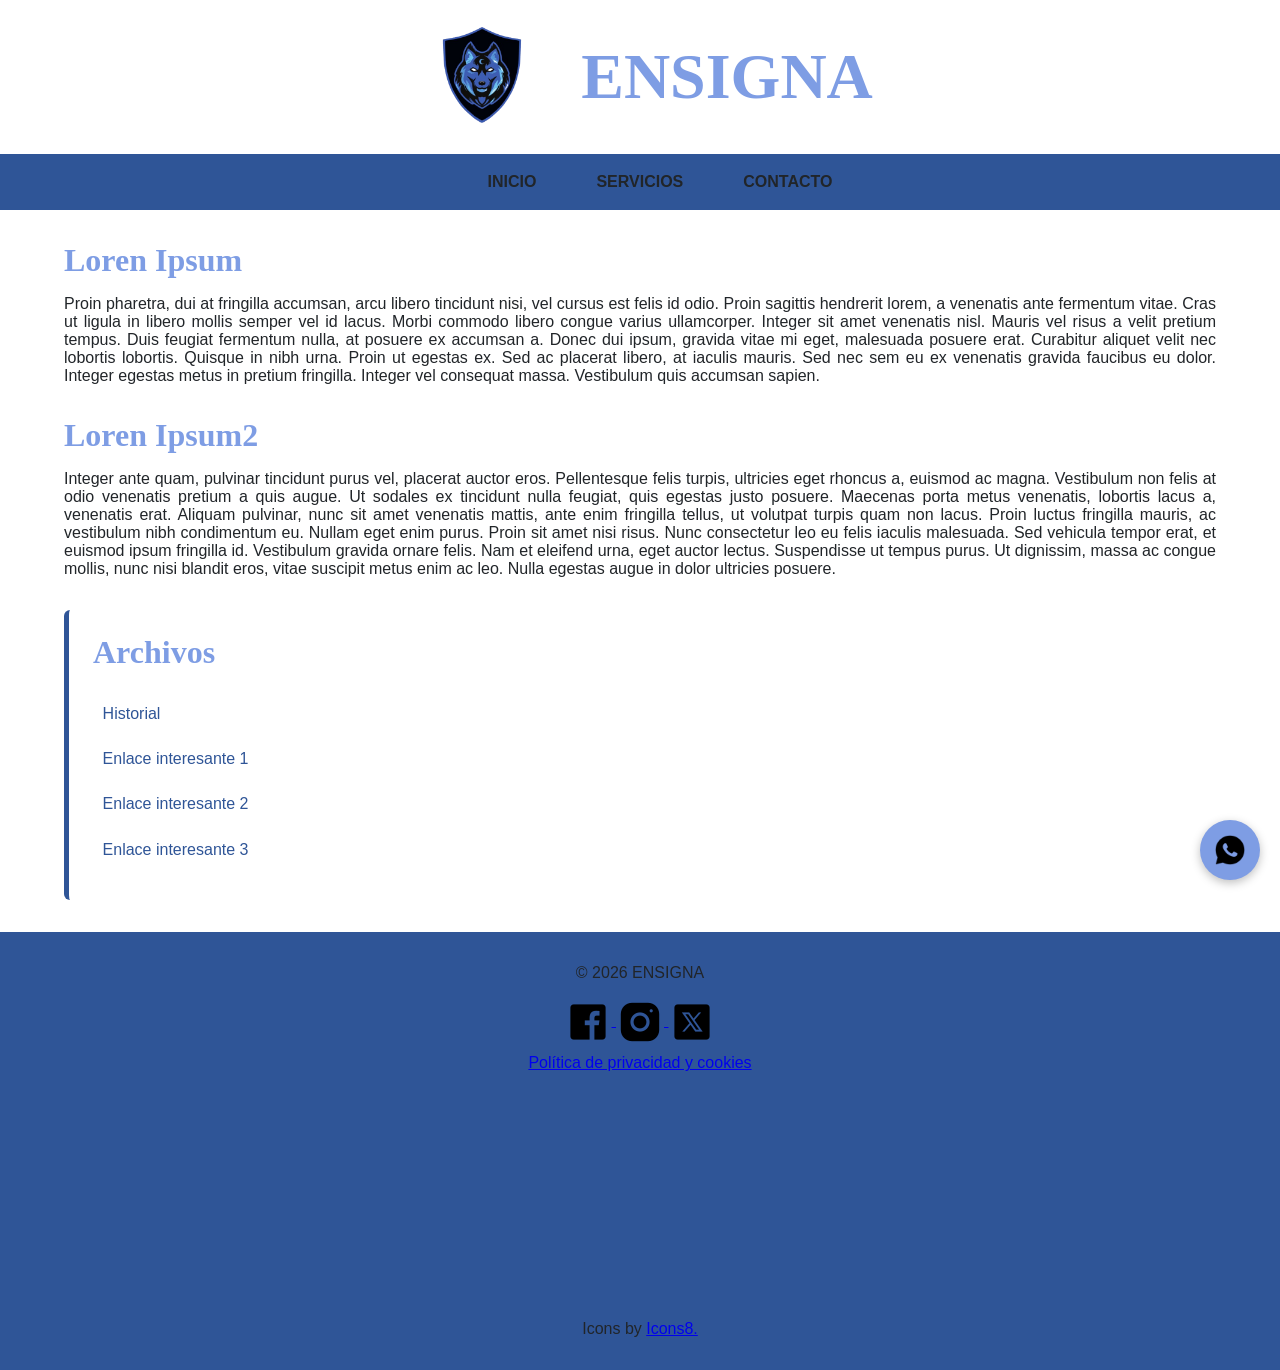
==== index.html @ b97ab126 "Exercise 3 html + assets without changes" ====
<!doctype html>
<html lang="en">
  <head>
    <meta charset="UTF-8">
    <meta
      name="description"
      content="Una página hecha para la clase de Desarrollo de Interfaces - IES MARE NOSTRUM 2026 - 2027">
    <meta name="keywords" content="ensigna, ENSIGNA, DIW, mare nostrum">
    <meta name="author" content="Mario Espinosa Figuérez">
    <meta name="copyright" content="2026, Mario Espinosa Figuérez">
    <meta name="robots" content="index, follow">
    <meta name="viewport" content="width=device-width, initial-scale=1.0">
    <title>Inicio</title>
    <meta name="title" content="ENSIGNA - INICIO">
    <link rel="icon" type="image/x-icon" href="assets/images/favicon.ico">
    <link href="assets/css/style.css" rel="stylesheet">
  </head>
  <body>
    <header>
      <a href="#inicio">
        <img alt="logo" src="assets/images/logo.png" width="150" height="150"/>
      </a>
      <h1>ENSIGNA</h1>
    </header>
    <nav>
      <ul>
        <li><a href="#inicio" id="#inicio">INICIO</a></li>
        <li><a href="pages/servicios.html">SERVICIOS</a></li>
        <li><a href="pages/contacto.html">CONTACTO</a></li>
      </ul>
    </nav>
    <main>  
      <section>
        <article>
          <h2>Loren Ipsum</h2>
          <p>
            Proin pharetra, dui at fringilla accumsan, arcu libero tincidunt
            nisi, vel cursus est felis id odio. Proin sagittis hendrerit lorem,
            a venenatis ante fermentum vitae. Cras ut ligula in libero mollis
            semper vel id lacus. Morbi commodo libero congue varius ullamcorper.
            Integer sit amet venenatis nisl. Mauris vel risus a velit pretium
            tempus. Duis feugiat fermentum nulla, at posuere ex accumsan a.
            Donec dui ipsum, gravida vitae mi eget, malesuada posuere erat.
            Curabitur aliquet velit nec lobortis lobortis. Quisque in nibh urna.
            Proin ut egestas ex. Sed ac placerat libero, at iaculis mauris. Sed
            nec sem eu ex venenatis gravida faucibus eu dolor. Integer egestas
            metus in pretium fringilla. Integer vel consequat massa. Vestibulum
            quis accumsan sapien.
          </p>
        </article>

        <article>
          <h2>Loren Ipsum2</h2>
          <p>
            Integer ante quam, pulvinar tincidunt purus vel, placerat auctor
            eros. Pellentesque felis turpis, ultricies eget rhoncus a, euismod
            ac magna. Vestibulum non felis at odio venenatis pretium a quis
            augue. Ut sodales ex tincidunt nulla feugiat, quis egestas justo
            posuere. Maecenas porta metus venenatis, lobortis lacus a, venenatis
            erat. Aliquam pulvinar, nunc sit amet venenatis mattis, ante enim
            fringilla tellus, ut volutpat turpis quam non lacus. Proin luctus
            fringilla mauris, ac vestibulum nibh condimentum eu. Nullam eget
            enim purus. Proin sit amet nisi risus. Nunc consectetur leo eu felis
            iaculis malesuada. Sed vehicula tempor erat, et euismod ipsum
            fringilla id. Vestibulum gravida ornare felis. Nam et eleifend urna,
            eget auctor lectus. Suspendisse ut tempus purus. Ut dignissim, massa
            ac congue mollis, nunc nisi blandit eros, vitae suscipit metus enim
            ac leo. Nulla egestas augue in dolor ultricies posuere.
          </p>
        </article>

        <aside>
          <h2>Archivos</h2>
          <ul>
            <li><a href="#">Historial</a></li>
            <li><a href="#">Enlace interesante 1</a></li>
            <li><a href="#">Enlace interesante 2</a></li>
            <li><a href="#">Enlace interesante 3</a></li>
          </ul>
        </aside>
      </section>
    </main>

    <footer>
      <p>&#169; 2026 ENSIGNA</p>
      <div class="socials">
        <a href="https://www.facebook.com" target="_blank" class="facebook">
          <img src="assets/images/icons/facebook.png" alt="facebook icon" />
        </a>
        <a href="https://www.instagram.com" target="_blank" class="instagram">
          <img src="assets/images/icons/instagram.png" alt="instagram icon" />
        </a>
        <a href="https://www.whatsapp.com" target="_blank" class="whatssapp">
          <img src="assets/images/icons/whatssap.png" alt="whatssap icon" />
        </a>
        <a href="https://x.com" target="_blank" class="twitter">
          <img src="assets/images/icons/x.png" alt="twitter icon" />
        </a>
      </div>
      <span>
        <a
          href="https://www.termsfeed.com/live/abd02ba2-a43a-4061-9faf-4f3a8868f134"
          target="_blank">Política de privacidad y cookies</a>
      </span>
      
      <iframe
        src="https://www.google.com/maps/embed?pb=!4v1793105326272!6m8!1m7!1sNcIaLmpzqLdB4XFvnJhQTg!2m2!1d39.05926629884674!2d-1.056579204484029!3f146.70360236150404!4f7.460979013719339!5f0.8067808208056332"
        width="450"
        height="200"
        style="border: 0"
        allowfullscreen
        loading="lazy"
        referrerpolicy="strict-origin-when-cross-origin"
      ></iframe>
      <small>Icons by <a href="icons8.com">Icons8.</a></small>
    </footer>
  </body>
</html>
---- assets/css/style.css ----
* {  margin: 0; }

html { font-size: 100%; }

@font-face {
    font-family: "Forum";
    src: url("../webfonts/Forum-Regular.ttf");
}

@font-face {
    font-family: "Poppins";
    src: url(../webfonts/Poppins-Regular.ttf);
}

/* VARIABLES */

:root {
    --font-titles: "Forum", serif;
    --font-text: "Poppins", sans-serif;

    --main-bg: #FFFFFF;
    --main-color: #7E9DE4;
    --secondary-color: #2F5597;
    --text-color: #212529;
    --hover-color: #6585D0;
    --btn-pressed-color: #2F5597;

    --pixels64-size: 4em;
    --pixels32-size: 2em;
    --pixels24-size: 1.5em;
    --pixels16-base-size: 1em;
}

/* GENERAL STYLES */

body {
    background-color: var(--main-bg);
    color: var(--text-color);
    font-family: var(--font-text);
}

h1, h2, h3, caption { 
    font-family: var(--font-titles);
    color: var(--main-color);
    margin-bottom: .5em;
}

h1 { font-size: var(--pixels64-size); }
h2 { font-size: var(--pixels32-size); }
h3, caption { font-size: var(--pixels24-size); }

p, small, nav, a, button, input, textarea, label, li { 
    font-family: var(--font-text);
    font-size: var(--pixels16-base-size);
}

p { margin-bottom: 1em; }

/* Header */
header {
    display: flex;
    align-items: center;
    justify-content: center;
    gap: 1.5em;
    font-family: var(--font-text);

    & h1 { margin: 0 !important; }
}

/* Navegation */
nav {
    position: sticky;
    top: 0;
    z-index: 1000;
    background-color: var(--secondary-color);
    padding: .5em 1em;
}

nav ul {
    list-style: none;
    display: flex;
    justify-content: center;
    align-items: center;
    flex-wrap: wrap;
    gap: .75em;
}

nav ul li a {
    display: block;
    padding: 0.7em 1.5em;
    border-radius: 6px;
    color: var(--text-color);
    text-decoration: none;
    text-align: center;
    font-weight: bold;
}

/* Main content */
main {
    width: 90%;
    max-width: 1200px;
    margin: 2em auto;
    min-height: 40vh;
}

section, article { margin-bottom: 2em; }
article p { text-align: justify; }

/* Aside */
aside {
    margin-top: 2em;
    padding: 1.5em;
    background-color: var(--main-bg);
    border-left: 5px solid var(--secondary-color);
    border-radius: 6px;
}

aside h2 {
    color: var(--main-color);
    margin-bottom: 0.75em;
}

aside ul {
    list-style: none;
    padding-left: 0;
}

aside ul li {
    margin-bottom: 0.5em;
}

aside ul li a {
    display: block;
    padding: 0.6em;
    color: var(--secondary-color);
    text-decoration: none;
    border-radius: 4px;

    &:hover { color: var(--hover-color)}
}

/* Services */
table {
    width: 100%;
    border-collapse: collapse;
    margin: 2em 0;
    table-layout: auto;
    border: 2px solid var(--secondary-color);
}

table th, table td {
    border: 1px solid var(--secondary-color);
    padding: 1em;
    text-align: center;
    vertical-align: middle;
    overflow-wrap: break-word;
}

table th {
    background-color: var(--secondary-color);
    color: var(--main-color);
}

table tbody tr:nth-child(odd) { background-color: var(--main-color);}
table tbody tr:nth-child(even) { background-color: var(--secondary-color);}
table tr:first-child { background-color: var(--main-color);}

table caption {
    caption-side: bottom;
    padding: 1em;
    font-weight: bold;
    color: var(--secondary-color);
}

/* Contact Form */
form {
    max-width: 700px;
    margin: 0 auto 2em;
}

fieldset {
    border: 2px solid var(--main-color);
    border-radius: 8px;
    padding: 1.5em;
}

legend {
    padding: 0 0.5em;
    color: var(--secondary-color);
    font-weight: bold;
}

fieldset > div > div { margin-bottom: 1em; }

label {
    display: inline-block;
    margin-bottom: 0.3em;
}

input:not([type="checkbox"]),
textarea {
    width: 100%;
    padding: 0.7em;
    border: 1px solid #AAB8D4;
    border-radius: 4px;
    font-family: var(--font-text);
}

input[type="checkbox"] { margin-right: 0.4em; }

button {
    padding: 0.7em 1.5em;
    border: none;
    border-radius: 5px;
    background-color: var(--main-color);
    color: var(--text-color);
    cursor: pointer;
    font-weight: bold;
}

button:hover { background-color: var(--hover-color); }

/* Footer */
footer {
    padding: 2em;
    background-color: var(--secondary-color);
    color: var(--text-color);
    text-align: center;
    font-family: var(--font-text);
}

footer iframe {
    display: block;
    width: 100%;
    max-width: 450px;
    margin: 1.5em auto;
}

footer img { vertical-align: middle; }

footer span {
    display: block;
    margin-top: .5em;
}

footer small {
    display: block;
    margin-top: 1em;
}

/* Footer Whatssap Link Sticky */
footer .socials a.whatssapp {
    position: fixed;
    right: 20px;
    bottom: 20px;
    z-index: 2000;

    display: flex;
    align-items: center;
    justify-content: center;

    width: 60px;
    height: 60px;
    margin: 0;

    background-color: var(--main-color);
    border-radius: 50%;
    box-shadow: 0 3px 10px rgba(0, 0, 0, 0.25);
}

footer .socials a.whatssapp img {
    width: 36px;
    height: 36px;
}

footer .socials a.whatssapp:hover {
    background-color: var(--hover-color);
    transform: scale(1.08);
    transition: transform 0.2s ease, background-color 0.2s ease;
}

footer .socials a.whatssapp:active { background-color: var(--secondary-color); }
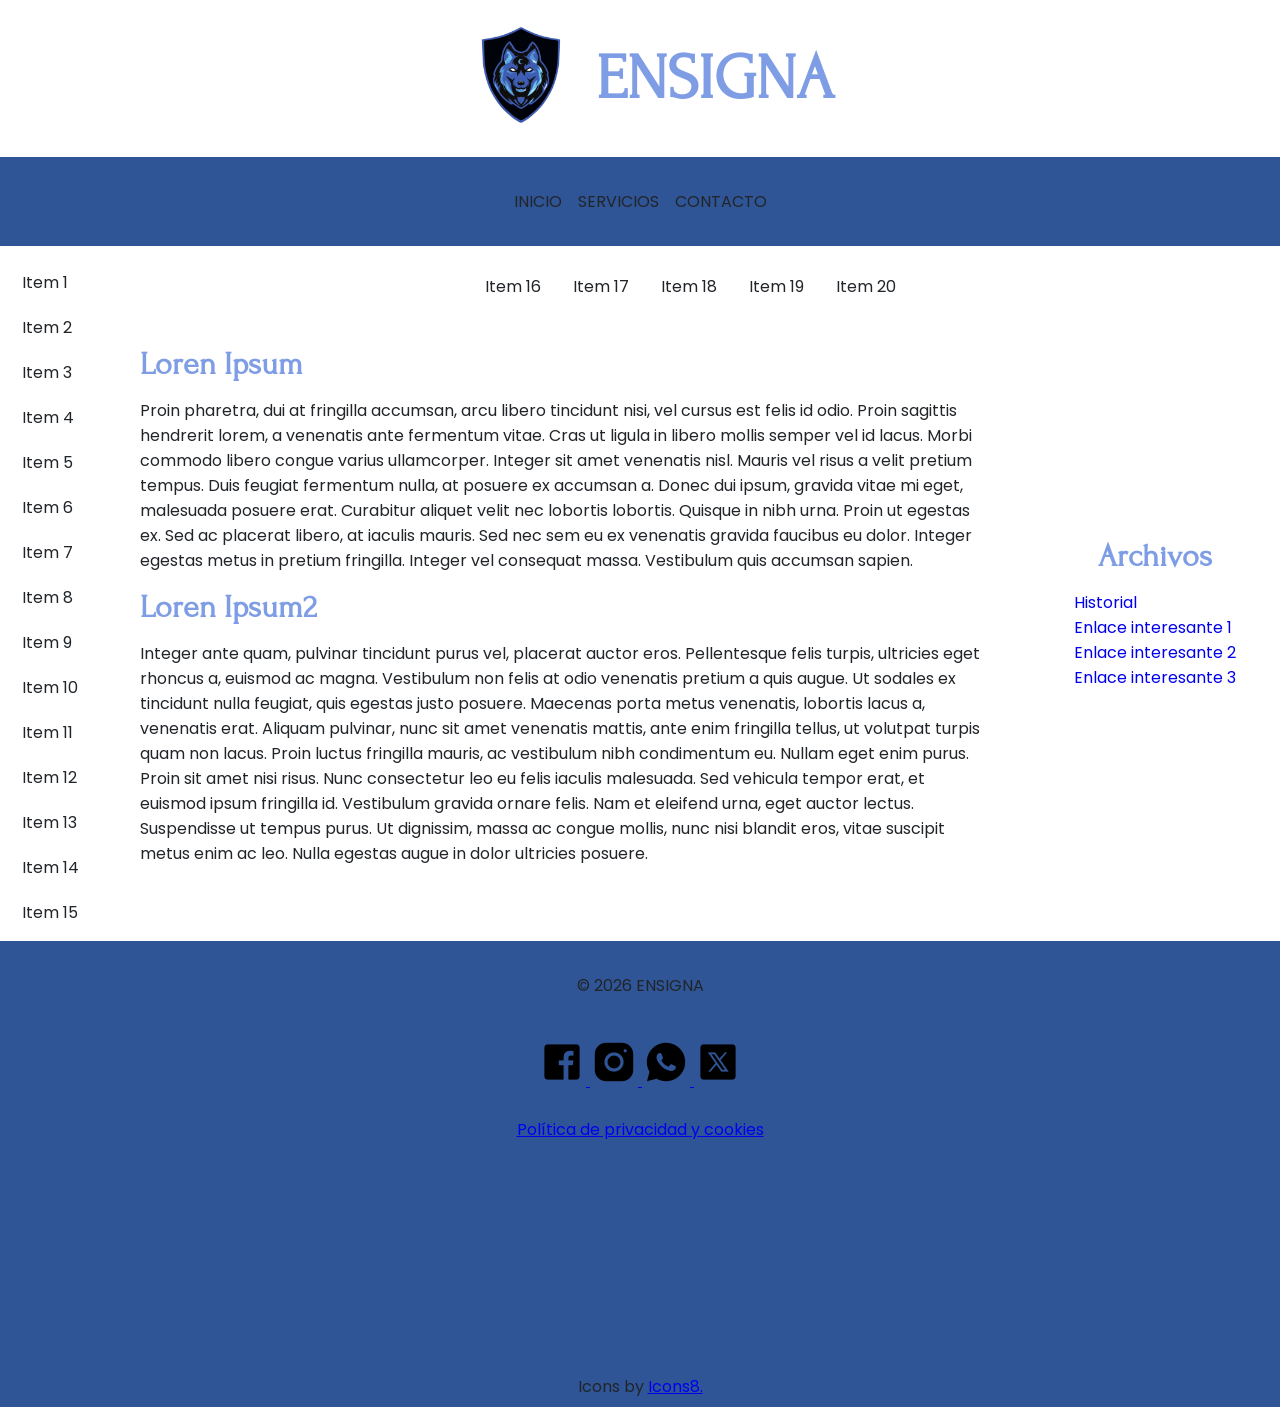
==== commit 97f14aac: "Fixed structure + redo almost all .css + add media query for computer (>= 1200px)" ====
--- a/index.html
+++ b/index.html
@@ -22,7 +22,7 @@
       </a>
       <h1>ENSIGNA</h1>
     </header>
-    <nav>
+    <nav class="menu">
       <ul>
         <li><a href="#inicio" id="#inicio">INICIO</a></li>
         <li><a href="pages/servicios.html">SERVICIOS</a></li>
@@ -30,8 +30,38 @@
       </ul>
     </nav>
     <main>  
+      <nav class="nav1">
+        <ul>
+          <li>Item 1</li>
+          <li>Item 2</li>
+          <li>Item 3</li>
+          <li>Item 4</li>
+          <li>Item 5</li>
+          <li>Item 6</li>
+          <li>Item 7</li>
+          <li>Item 8</li>
+          <li>Item 9</li>
+          <li>Item 10</li>
+          <li>Item 11</li>
+          <li>Item 12</li>
+          <li>Item 13</li>
+          <li>Item 14</li>
+          <li>Item 15</li>
+        </ul>
+      </nav>
+
+      <nav class="nav2">
+          <ul>
+            <li>Item 16</li>
+            <li>Item 17</li>
+            <li>Item 18</li>
+            <li>Item 19</li>
+            <li>Item 20</li>
+          </ul>
+        </nav>
+
       <section>
-        <article>
+         <article>
           <h2>Loren Ipsum</h2>
           <p>
             Proin pharetra, dui at fringilla accumsan, arcu libero tincidunt
@@ -67,9 +97,9 @@
             ac congue mollis, nunc nisi blandit eros, vitae suscipit metus enim
             ac leo. Nulla egestas augue in dolor ultricies posuere.
           </p>
-        </article>
-
-        <aside>
+        </article>   
+      </section>
+      <aside>
           <h2>Archivos</h2>
           <ul>
             <li><a href="#">Historial</a></li>
@@ -78,7 +108,6 @@
             <li><a href="#">Enlace interesante 3</a></li>
           </ul>
         </aside>
-      </section>
     </main>
 
     <footer>
--- a/assets/css/style.css
+++ b/assets/css/style.css
@@ -1,4 +1,4 @@
-* {  margin: 0; }
+* {  margin: 0; padding: 0 }
 
 html { font-size: 100%; }
 
@@ -56,227 +56,103 @@
 
 p { margin-bottom: 1em; }
 
-/* Header */
+
 header {
     display: flex;
     align-items: center;
     justify-content: center;
-    gap: 1.5em;
-    font-family: var(--font-text);
 
-    & h1 { margin: 0 !important; }
+    & h1 { margin: 0; }
 }
 
-/* Navegation */
-nav {
-    position: sticky;
-    top: 0;
-    z-index: 1000;
+.menu {
     background-color: var(--secondary-color);
-    padding: .5em 1em;
+    
+    & ul {
+        display: flex;
+        gap: 1em;
+        justify-content: center;
+        padding: 2em;
+
+        & li { list-style: none; }
+        & li a { 
+            text-decoration: none; 
+            color: var(--text-color);
+        }
+    }
 }
 
-nav ul {
-    list-style: none;
-    display: flex;
-    justify-content: center;
-    align-items: center;
-    flex-wrap: wrap;
-    gap: .75em;
+footer {
+    text-align: center;
+    background-color: var(--secondary-color);
+    margin-top: 1em;
+    padding: 0.5em;
+
+    :first-child { padding-top: 1.5em; }
+
+    & span a, & small { 
+        display: block;
+    }
+
+    & iframe { 
+        display: block; 
+        text-align: center;
+        margin: 1em auto;
+        max-width: 450px;
+        width: 100%;
+    }
+
+
 }
 
-nav ul li a {
-    display: block;
-    padding: 0.7em 1.5em;
-    border-radius: 6px;
-    color: var(--text-color);
-    text-decoration: none;
-    text-align: center;
-    font-weight: bold;
+@media (min-width: 1200px) {
+    main { 
+        display: grid;
+        grid-template-columns: [column-nav1] 100px [column-nav2] 1fr [column-aside-banner] 250px;
+        grid-template-rows: auto auto;
+        margin-top: 1.5em;
+        place-items: center;
+
+        .nav1 ul, .nav2 ul, aside ul { list-style: none; }
+        aside ul li a { text-decoration: none; }
+
+        .nav1 {
+            grid-column: 1;
+            grid-row: 1 / 3;
+
+            & ul {
+                display: flex;
+                flex-direction: column;
+                gap: 1.25em;
+            }
+        }
+
+        .nav2 {
+            grid-column: 2 / 4;
+            grid-row: 1;
+
+            & ul { 
+                display: flex;
+                gap: 2em;
+            }
+        }
+
+        section {
+            grid-column: 2;
+            grid-row: 2;
+            margin: 2.5em;
+        }
+
+        aside {
+            grid-column: 3;
+            grid-row: 2;
+
+            & h2 { text-align: center;}
+            & ul, & h2 { justify-items: center; }
+        }
+    }
 }
 
-/* Main content */
-main {
-    width: 90%;
-    max-width: 1200px;
-    margin: 2em auto;
-    min-height: 40vh;
-}
+@media (min-width: 700px) and (max-width: 1199px) { }
 
-section, article { margin-bottom: 2em; }
-article p { text-align: justify; }
-
-/* Aside */
-aside {
-    margin-top: 2em;
-    padding: 1.5em;
-    background-color: var(--main-bg);
-    border-left: 5px solid var(--secondary-color);
-    border-radius: 6px;
-}
-
-aside h2 {
-    color: var(--main-color);
-    margin-bottom: 0.75em;
-}
-
-aside ul {
-    list-style: none;
-    padding-left: 0;
-}
-
-aside ul li {
-    margin-bottom: 0.5em;
-}
-
-aside ul li a {
-    display: block;
-    padding: 0.6em;
-    color: var(--secondary-color);
-    text-decoration: none;
-    border-radius: 4px;
-
-    &:hover { color: var(--hover-color)}
-}
-
-/* Services */
-table {
-    width: 100%;
-    border-collapse: collapse;
-    margin: 2em 0;
-    table-layout: auto;
-    border: 2px solid var(--secondary-color);
-}
-
-table th, table td {
-    border: 1px solid var(--secondary-color);
-    padding: 1em;
-    text-align: center;
-    vertical-align: middle;
-    overflow-wrap: break-word;
-}
-
-table th {
-    background-color: var(--secondary-color);
-    color: var(--main-color);
-}
-
-table tbody tr:nth-child(odd) { background-color: var(--main-color);}
-table tbody tr:nth-child(even) { background-color: var(--secondary-color);}
-table tr:first-child { background-color: var(--main-color);}
-
-table caption {
-    caption-side: bottom;
-    padding: 1em;
-    font-weight: bold;
-    color: var(--secondary-color);
-}
-
-/* Contact Form */
-form {
-    max-width: 700px;
-    margin: 0 auto 2em;
-}
-
-fieldset {
-    border: 2px solid var(--main-color);
-    border-radius: 8px;
-    padding: 1.5em;
-}
-
-legend {
-    padding: 0 0.5em;
-    color: var(--secondary-color);
-    font-weight: bold;
-}
-
-fieldset > div > div { margin-bottom: 1em; }
-
-label {
-    display: inline-block;
-    margin-bottom: 0.3em;
-}
-
-input:not([type="checkbox"]),
-textarea {
-    width: 100%;
-    padding: 0.7em;
-    border: 1px solid #AAB8D4;
-    border-radius: 4px;
-    font-family: var(--font-text);
-}
-
-input[type="checkbox"] { margin-right: 0.4em; }
-
-button {
-    padding: 0.7em 1.5em;
-    border: none;
-    border-radius: 5px;
-    background-color: var(--main-color);
-    color: var(--text-color);
-    cursor: pointer;
-    font-weight: bold;
-}
-
-button:hover { background-color: var(--hover-color); }
-
-/* Footer */
-footer {
-    padding: 2em;
-    background-color: var(--secondary-color);
-    color: var(--text-color);
-    text-align: center;
-    font-family: var(--font-text);
-}
-
-footer iframe {
-    display: block;
-    width: 100%;
-    max-width: 450px;
-    margin: 1.5em auto;
-}
-
-footer img { vertical-align: middle; }
-
-footer span {
-    display: block;
-    margin-top: .5em;
-}
-
-footer small {
-    display: block;
-    margin-top: 1em;
-}
-
-/* Footer Whatssap Link Sticky */
-footer .socials a.whatssapp {
-    position: fixed;
-    right: 20px;
-    bottom: 20px;
-    z-index: 2000;
-
-    display: flex;
-    align-items: center;
-    justify-content: center;
-
-    width: 60px;
-    height: 60px;
-    margin: 0;
-
-    background-color: var(--main-color);
-    border-radius: 50%;
-    box-shadow: 0 3px 10px rgba(0, 0, 0, 0.25);
-}
-
-footer .socials a.whatssapp img {
-    width: 36px;
-    height: 36px;
-}
-
-footer .socials a.whatssapp:hover {
-    background-color: var(--hover-color);
-    transform: scale(1.08);
-    transition: transform 0.2s ease, background-color 0.2s ease;
-}
-
-footer .socials a.whatssapp:active { background-color: var(--secondary-color); }+@media (max-width: 699px) { }
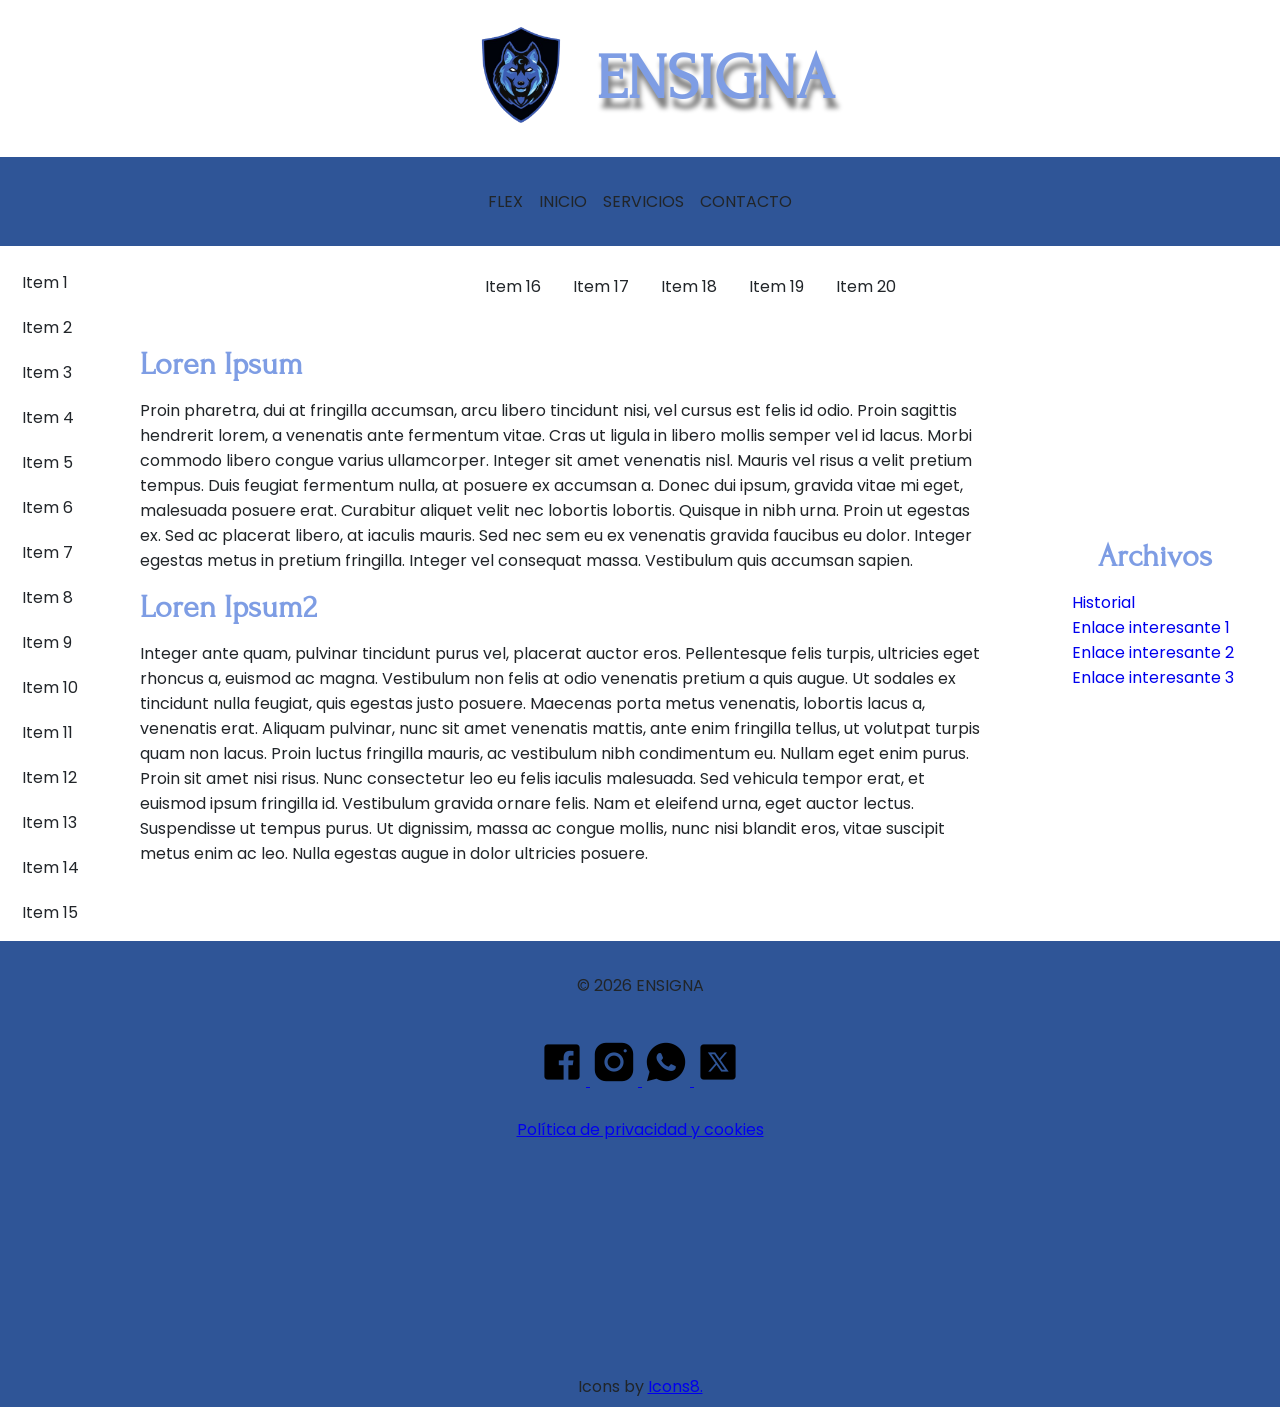
==== commit 0e8795ab: "added 4.11.1" ====
--- a/index.html
+++ b/index.html
@@ -14,6 +14,7 @@
     <meta name="title" content="ENSIGNA - INICIO">
     <link rel="icon" type="image/x-icon" href="assets/images/favicon.ico">
     <link href="assets/css/style.css" rel="stylesheet">
+    <link href="assets/css/style-for-print.css" rel="stylesheet" media="print">
   </head>
   <body>
     <header>
@@ -24,9 +25,10 @@
     </header>
     <nav class="menu">
       <ul>
-        <li><a href="#inicio" id="#inicio">INICIO</a></li>
-        <li><a href="pages/servicios.html">SERVICIOS</a></li>
-        <li><a href="pages/contacto.html">CONTACTO</a></li>
+        <li><a href="#">FLEX</a></li>
+        <li><a href="#" id="#inicio">INICIO</a></li>
+        <li><a href="#">SERVICIOS</a></li>
+        <li><a href="#">CONTACTO</a></li>
       </ul>
     </nav>
     <main>  
--- a/assets/css/style.css
+++ b/assets/css/style.css
@@ -1,4 +1,10 @@
-* {  margin: 0; padding: 0 }
+* {  
+    margin: 0; 
+    padding: 0; 
+
+    /* Actividad 4.7.1 border not alt in img */
+    img:not([alt]) { border: 3px solid red; }
+}
 
 html { font-size: 100%; }
 
@@ -62,7 +68,11 @@
     align-items: center;
     justify-content: center;
 
-    & h1 { margin: 0; }
+    & h1 { 
+        margin: 0;
+        /* Actividad 4.6.1 */
+        text-shadow: 3px 10px 5px grey;
+    }
 }
 
 .menu {
@@ -82,6 +92,19 @@
     }
 }
 
+/* 4.7.1 ::after */
+aside ul li::after {
+    margin-left: 0.25em;
+    content: url("https://www.shareicon.net/data/16x16/2016/08/13/808584_document_512x512.png");
+}
+
+/* 5.3.1 y 5.4.1 */
+.nav2 ul li:hover { 
+    transform: scale(1.5);
+    box-shadow: 3px 10px 5px grey;
+    transition: box-shadow 1s linear;
+} 
+
 footer {
     text-align: center;
     background-color: var(--secondary-color);
@@ -101,8 +124,6 @@
         max-width: 450px;
         width: 100%;
     }
-
-
 }
 
 @media (min-width: 1200px) {
@@ -153,6 +174,50 @@
     }
 }
 
-@media (min-width: 700px) and (max-width: 1199px) { }
-
-@media (max-width: 699px) { }+@media (min-width: 700px) and (max-width: 1199px) {
+    main {
+        display: grid;
+        grid-template-columns: [column-nav1] 100px [column-rest] auto;
+        grid-template-rows: auto auto;
+        place-items: center;
+    }
+
+    .nav1 ul, aside ul { list-style: none; }
+    aside ul li a { text-decoration: none; }
+
+    .nav1 {
+        grid-column: 1;
+        grid-row: 1 / 3;
+
+        & ul {
+            display: flex;
+            flex-direction: column;
+            gap: 1.25em;
+        }
+    }
+
+    .nav2 { display: none; }
+    section {
+        grid-column: 2;
+        grid-column: 2;
+        margin: 2.5em;
+    }
+ }
+
+@media (max-width: 699px) {
+    h1 { font-size: 2.5em; }
+
+    .menu ul, .nav1 ul, .nav2 ul, aside h2, aside ul {
+        display: flex;
+        flex-direction: column;
+        align-items: center;
+
+        list-style: none;
+    }
+
+    aside ul li a { text-decoration: none; }
+
+    .nav1, .nav2 { margin: 0.5em;}
+
+    section > * { text-align: center;}
+}
--- a/assets/css/style-for-print.css
+++ b/assets/css/style-for-print.css
@@ -0,0 +1 @@
+header, footer, nav, aside { display: none; }
